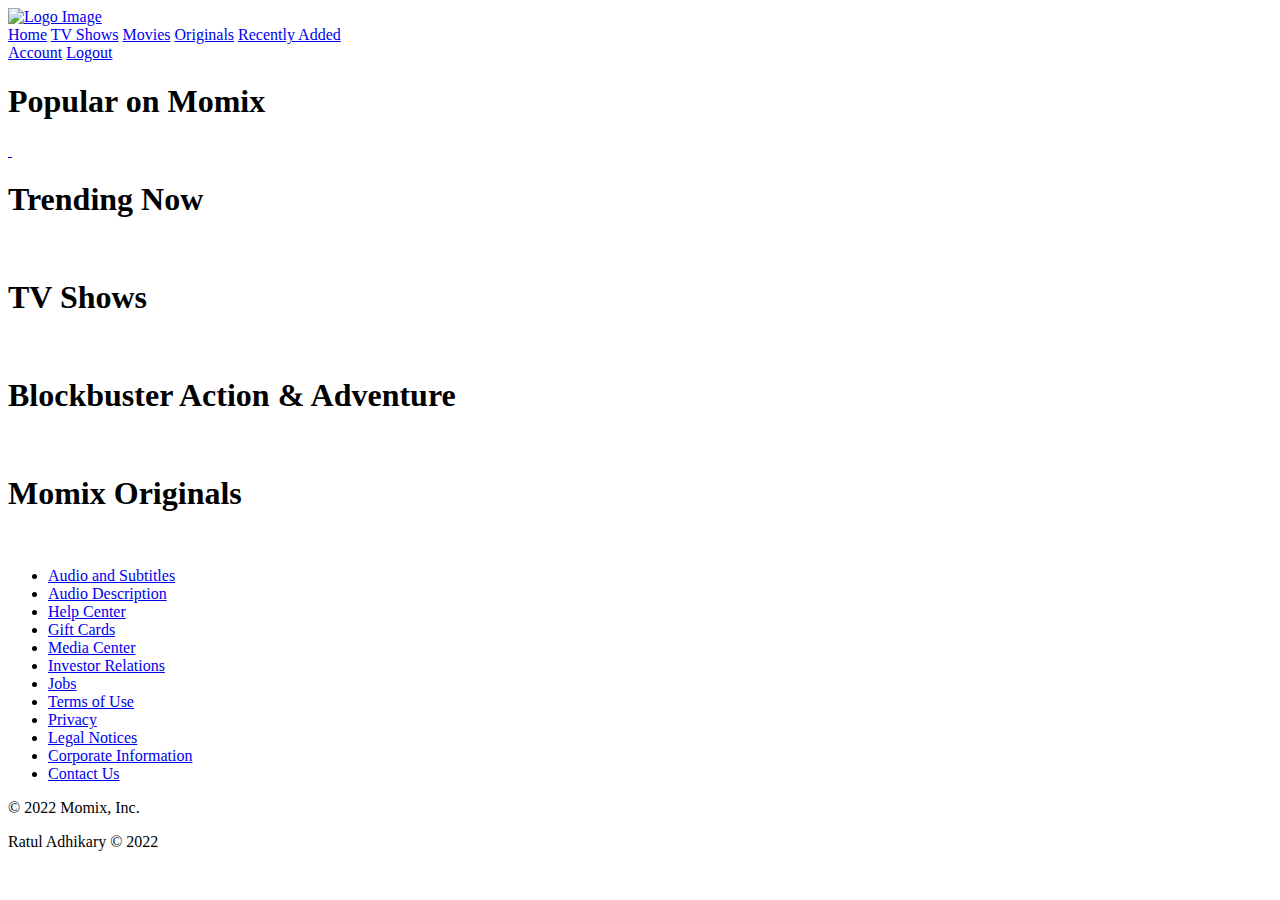
==== home.html @ 85723c6c "Add files via upload" ====
<!DOCTYPE html>
<html>
<head>
  <meta charset="utf-8" />
  <meta http-equiv="X-UA-Compatible" content="IE=edge">
  <title>Netflix</title>
  <meta name="viewport" content="width=device-width, initial-scale=1">
  <script defer src="https://use.fontawesome.com/releases/v5.1.0/js/all.js" integrity="sha384-3LK/3kTpDE/Pkp8gTNp2gR/2gOiwQ6QaO7Td0zV76UFJVhqLl4Vl3KL1We6q6wR9" crossorigin="anonymous"></script>
 
  <!-- TAB ICON LINK -->
  <link rel="icon" href="assets/images/tab-icon1.webp">
 
  <link rel="stylesheet" type="text/css" href="home.css">
  <link rel="stylesheet" href="https://cdnjs.cloudflare.com/ajax/libs/magnific-popup.js/1.1.0/magnific-popup.css" />
</head>
<body>
  <div class="wrapper">

    <!-- HEADER -->
    <header>
      <div class="netflixLogo">
        <a id="logo" href="index.html"><img src="assets/images/logo1.jpeg" alt="Logo Image"></a>
      </div>      
      <nav class="main-nav">                
        <a href="#home">Home</a>
        <a href="#tvShows">TV Shows</a>
        <a href="#movies">Movies</a>
        <a href="#originals">Originals</a>
        <a href="#">Recently Added</a>
        <a target="_blank" href=""></a>        
      </nav>
      <nav class="sub-nav">
        <a href="#"><i class="fas fa-search sub-nav-logo"></i></a>
        <a href="#"><i class="fas fa-bell sub-nav-logo"></i></a>
        <a href="home.php">Account</a>
        <a href="logout.php" >Logout</a>        
      </nav>      
    </header>
    <!-- END OF HEADER -->
    
    <!-- MAIN CONTAINER -->
    <section class="main-container" >
      <div class="location" id="home">
          <h1 id="home"> Popular on Momix</h1>
          <div class="box">
            <a
             class="popup-youtube" href="https://www.youtube.com/watch?v=Q73UhUTs6y0">
          <img 
            class="video-banner-img" 
            src="https://github.com/carlosavilae/Netflix-Clone/blob/master/img/p1.PNG?raw=true" 
            alt="" 
          />
        </a>
        
            <a href=""><img src="https://github.com/carlosavilae/Netflix-Clone/blob/master/img/p2.PNG?raw=true" alt=""></a>
            <a href=""><img src="https://github.com/carlosavilae/Netflix-Clone/blob/master/img/p3.PNG?raw=true" alt=""></a>
            <a href=""><img src="https://github.com/carlosavilae/Netflix-Clone/blob/master/img/p4.PNG?raw=true" alt=""></a>
            <a href=""><img src="https://github.com/carlosavilae/Netflix-Clone/blob/master/img/p5.PNG?raw=true" alt=""></a>
            <a href=""><img src="https://github.com/carlosavilae/Netflix-Clone/blob/master/img/p6.PNG?raw=true" alt=""></a>
    
            <a href=""><img src="https://github.com/carlosavilae/Netflix-Clone/blob/master/img/p7.PNG?raw=true" alt=""></a>
            <a href=""><img src="https://github.com/carlosavilae/Netflix-Clone/blob/master/img/p8.PNG?raw=true" alt=""></a>
            <a href=""><img src="https://github.com/carlosavilae/Netflix-Clone/blob/master/img/p9.PNG?raw=true" alt=""></a>
            <a href=""><img src="https://github.com/carlosavilae/Netflix-Clone/blob/master/img/p10.PNG?raw=true" alt=""></a>
            <a href=""><img src="https://github.com/carlosavilae/Netflix-Clone/blob/master/img/p11.PNG?raw=true" alt=""></a>
            <a href=""><img src="https://github.com/carlosavilae/Netflix-Clone/blob/master/img/p12.PNG?raw=true" alt=""></a>        
          </div>
      </div>
      

      <h1 id="myList">Trending Now</h1>
      <div class="box">
        <a href=""><img src="https://github.com/carlosavilae/Netflix-Clone/blob/master/img/t1.PNG?raw=true" alt=""></a>
        <a href=""><img src="https://github.com/carlosavilae/Netflix-Clone/blob/master/img/t2.PNG?raw=true" alt=""></a>
        <a href=""><img src="https://github.com/carlosavilae/Netflix-Clone/blob/master/img/t3.PNG?raw=true" alt=""></a>
        <a href=""><img src="https://github.com/carlosavilae/Netflix-Clone/blob/master/img/t4.PNG?raw=true" alt=""></a>
        <a href=""><img src="https://github.com/carlosavilae/Netflix-Clone/blob/master/img/t5.PNG?raw=true" alt=""></a>
        <a href=""><img src="https://github.com/carlosavilae/Netflix-Clone/blob/master/img/t6.PNG?raw=true" alt=""></a>                  
      </div>
      
      <h1 id="tvShows">TV Shows</h1>
      <div class="box">
        <a href=""><img src="https://github.com/carlosavilae/Netflix-Clone/blob/master/img/tv1.PNG?raw=true" alt=""></a>
        <a href=""><img src="https://github.com/carlosavilae/Netflix-Clone/blob/master/img/tv2.PNG?raw=true" alt=""></a>
        <a href=""><img src="https://github.com/carlosavilae/Netflix-Clone/blob/master/img/tv3.PNG?raw=true" alt=""></a>
        <a href=""><img src="https://github.com/carlosavilae/Netflix-Clone/blob/master/img/tv4.PNG?raw=true" alt=""></a>
        <a href=""><img src="https://github.com/carlosavilae/Netflix-Clone/blob/master/img/tv5.PNG?raw=true" alt=""></a>
        <a href=""><img src="https://github.com/carlosavilae/Netflix-Clone/blob/master/img/tv6.PNG?raw=true" alt=""></a>

        <a href=""><img src="https://github.com/carlosavilae/Netflix-Clone/blob/master/img/tv7.PNG?raw=true" alt=""></a>
        <a href=""><img src="https://github.com/carlosavilae/Netflix-Clone/blob/master/img/tv8.PNG?raw=true" alt=""></a>
        <a href=""><img src="https://github.com/carlosavilae/Netflix-Clone/blob/master/img/tv9.PNG?raw=true" alt=""></a>
        <a href=""><img src="https://github.com/carlosavilae/Netflix-Clone/blob/master/img/tv10.PNG?raw=true" alt=""></a>
        <a href=""><img src="https://github.com/carlosavilae/Netflix-Clone/blob/master/img/tv11.PNG?raw=true" alt=""></a>
        <a href=""><img src="https://github.com/carlosavilae/Netflix-Clone/blob/master/img/tv12.PNG?raw=true" alt=""></a>              
      </div>
      

      <h1 id="movies">Blockbuster Action & Adventure</h1>
      <div class="box">
        <a href=""><img src="https://github.com/carlosavilae/Netflix-Clone/blob/master/img/m1.PNG?raw=true" alt=""></a>
        <a href=""><img src="https://github.com/carlosavilae/Netflix-Clone/blob/master/img/m2.PNG?raw=true" alt=""></a>
        <a href=""><img src="https://github.com/carlosavilae/Netflix-Clone/blob/master/img/m3.PNG?raw=true" alt=""></a>
        <a href=""><img src="https://github.com/carlosavilae/Netflix-Clone/blob/master/img/m4.PNG?raw=true" alt=""></a>
        <a href=""><img src="https://github.com/carlosavilae/Netflix-Clone/blob/master/img/m5.PNG?raw=true" alt=""></a>
        <a href=""><img src="https://github.com/carlosavilae/Netflix-Clone/blob/master/img/m6.PNG?raw=true" alt=""></a>                
      </div>

      <h1 id="originals">Momix Originals</h1>
      <div class="box">
        <a href=""><img src="https://github.com/carlosavilae/Netflix-Clone/blob/master/img/o1.PNG?raw=true" alt=""></a>
        <a href=""><img src="https://github.com/carlosavilae/Netflix-Clone/blob/master/img/o2.PNG?raw=true" alt=""></a>
        <a href=""><img src="https://github.com/carlosavilae/Netflix-Clone/blob/master/img/o3.PNG?raw=true" alt=""></a>
        <a href=""><img src="https://github.com/carlosavilae/Netflix-Clone/blob/master/img/o4.PNG?raw=true" alt=""></a>
        <a href=""><img src="https://github.com/carlosavilae/Netflix-Clone/blob/master/img/o5.PNG?raw=true" alt=""></a>
        <a href=""><img src="https://github.com/carlosavilae/Netflix-Clone/blob/master/img/o6.PNG?raw=true" alt=""></a>                
      </div>
     
    <!-- END OF MAIN CONTAINER -->

    <!-- LINKS -->
    <section class="link">
      <div class="logos">
        <a href="#"><i class="fab fa-facebook-square fa-2x logo"></i></a>
        <a href="#"><i class="fab fa-instagram fa-2x logo"></i></a>
        <a href="#"><i class="fab fa-twitter fa-2x logo"></i></a>
        <a href="#"><i class="fab fa-youtube fa-2x logo"></i></a>
      </div>
      <div class="sub-links">
        <ul>
          <li><a href="#">Audio and Subtitles</a></li>
          <li><a href="#">Audio Description</a></li>
          <li><a href="#">Help Center</a></li>
          <li><a href="#">Gift Cards</a></li>
          <li><a href="#">Media Center</a></li>
          <li><a href="#">Investor Relations</a></li>
          <li><a href="#">Jobs</a></li>
          <li><a href="#">Terms of Use</a></li>
          <li><a href="#">Privacy</a></li>
          <li><a href="#">Legal Notices</a></li>
          <li><a href="#">Corporate Information</a></li>
          <li><a href="#">Contact Us</a></li>
        </ul>
      </div>
    </section>
    <!-- END OF LINKS -->

    <!-- FOOTER -->
    <footer>
      <p>&copy 2022 Momix, Inc.</p>
      <p>Ratul Adhikary &copy 2022</p>
    </footer>
  </div>
  
  <script src="https://cdnjs.cloudflare.com/ajax/libs/jquery/3.2.1/jquery.min.js"></script>
  <script src="https://cdnjs.cloudflare.com/ajax/libs/magnific-popup.js/1.1.0/jquery.magnific-popup.min.js"></script>

  <script src="home.js"></script>
</body>
</html>
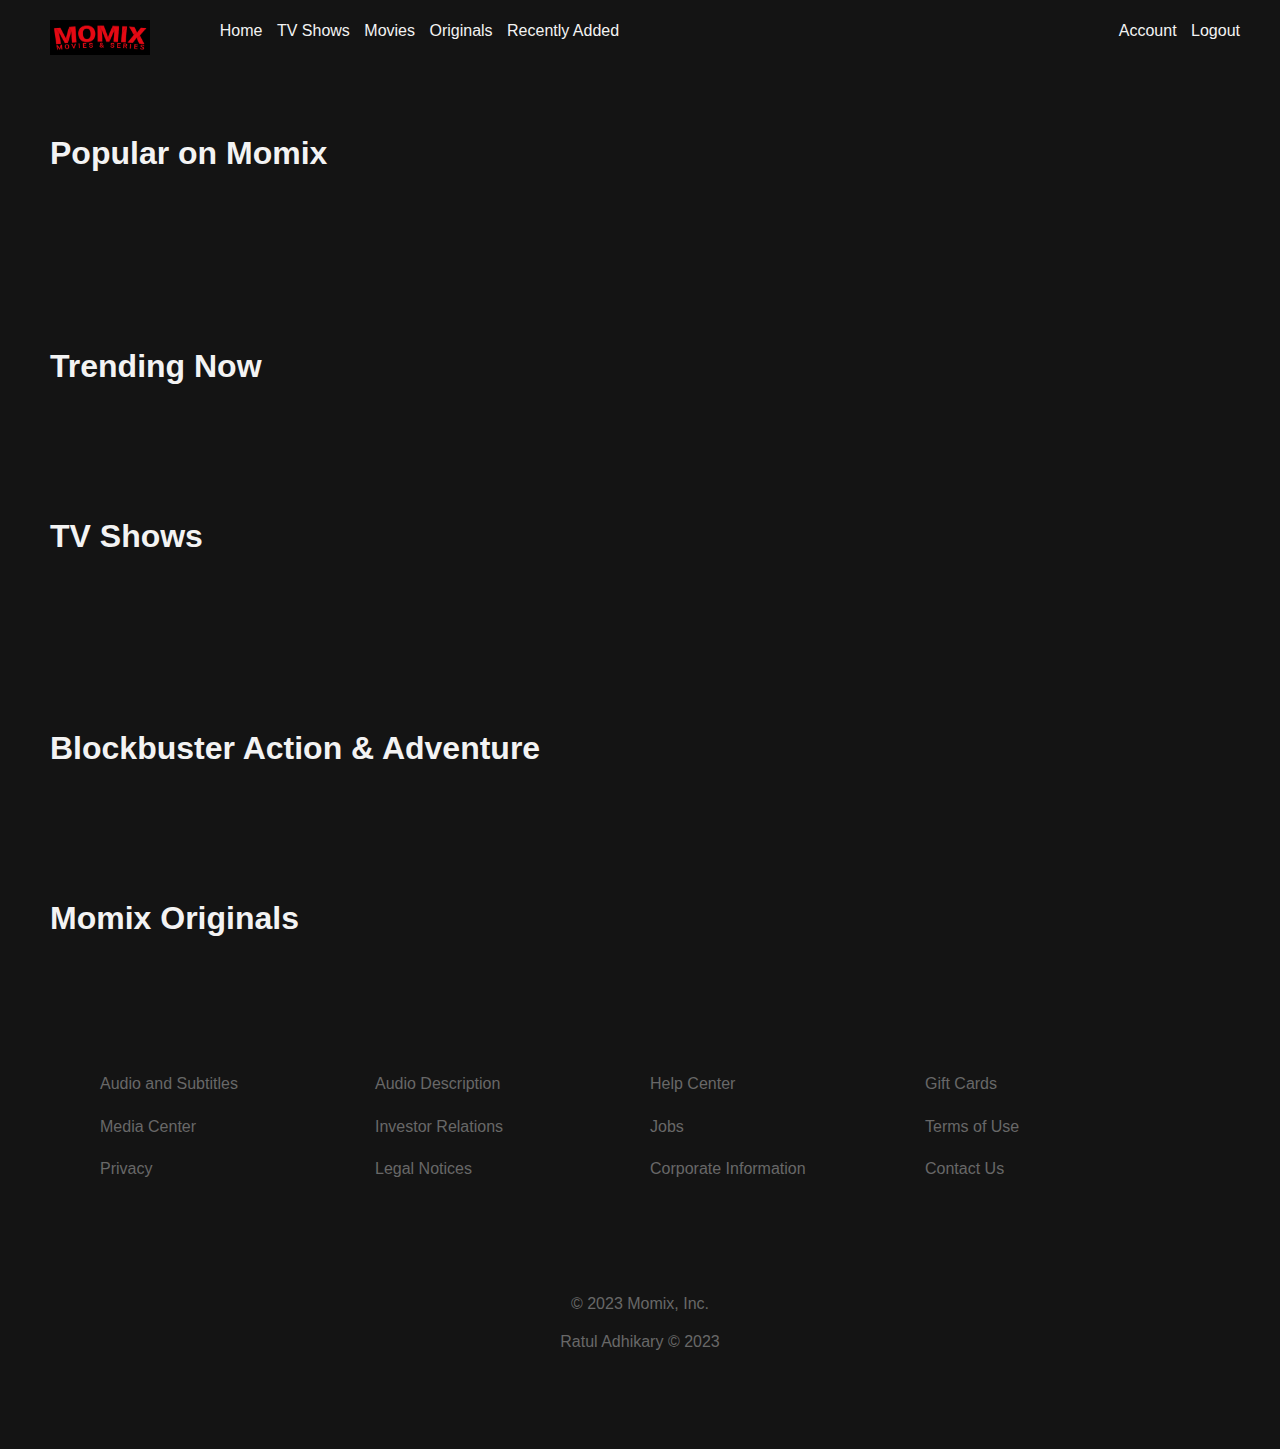
==== commit 02b372a0: "Update home.html" ====
--- a/home.html
+++ b/home.html
@@ -147,8 +147,8 @@
 
     <!-- FOOTER -->
     <footer>
-      <p>&copy 2022 Momix, Inc.</p>
-      <p>Ratul Adhikary &copy 2022</p>
+      <p>&copy 2023 Momix, Inc.</p>
+      <p>Ratul Adhikary &copy 2023</p>
     </footer>
   </div>
   
@@ -157,4 +157,4 @@
 
   <script src="home.js"></script>
 </body>
-</html>+</html>
--- a/home.css
+++ b/home.css
@@ -0,0 +1,287 @@
+/* CSS VARIABLES */
+:root {
+    --primary: #141414;
+    --light: #F3F3F3;
+    --dark: 	#686868;
+  }
+  
+  html, body {
+    width: 100vw;
+    min-height: 100vh;
+    margin: 0;
+    padding: 0;
+    background-color: var(--primary);
+    color: var(--light);
+    font-family: Arial, Helvetica, sans-serif;
+    box-sizing: border-box;
+    line-height: 1.4;
+  }
+  
+  img {
+    max-width: 100%;
+  }
+  
+
+
+  h1 {
+    padding-top: 60px;  
+  }
+  
+  .wrapper {
+    margin: 0;
+    padding: 0;
+  }
+  
+  /* HEADER */
+  header {
+    padding: 20px 20px 0 20px;
+    position: fixed;
+    top: 0;
+    display: grid;  
+    grid-gap:5px;
+    grid-template-columns: 1fr 4fr 1fr;
+    grid-template-areas: 
+     "nt mn mn sb . . . "; 
+    background-color: var(--primary);
+    width: 100%;
+    margin-bottom: 0px;  
+  }
+  
+  .netflixLogo {
+    grid-area: nt;
+    object-fit: cover;
+    width: 100px;
+    max-height: 100%;
+    
+    padding-left: 30px;
+    padding-top: 0px;  
+  }
+  
+  .netflixLogo img {  
+    height: 35px;     
+  }
+  
+  #logo {
+    color: #E50914;  
+    margin: 0; 
+    padding: 0; 
+  }
+  
+  
+  .main-nav {
+    grid-area: mn;
+    padding: 0 30px 0 20px;
+  }
+  
+  .main-nav a {
+    color: var(--light);
+    text-decoration: none;
+    margin: 5px;  
+  }
+  
+  .main-nav a:hover {
+    color: var(--dark);
+  }
+  
+  .sub-nav {
+    grid-area: sb;
+    padding: 0 40px 0 40px;
+  }
+  
+  .sub-nav a {
+    color: var(--light);
+    text-decoration: none;
+    margin: 5px;
+  }
+  
+  .sub-nav a:hover {
+    color: var(--dark);
+  }
+  
+  
+  /* MAIN CONTIANER */
+  .main-container {
+    padding: 50px;
+  }
+  
+  .box {
+    display: grid;
+    grid-gap: 20px;
+    grid-template-columns: repeat(6, minmax(100px, 1fr));
+  }
+  
+  .box a {
+    transition: transform .3s;  
+  }
+  
+  .box a:hover {
+    transition: transform .3s;
+    -ms-transform: scale(1.4);
+    -webkit-transform: scale(1.4);  
+    transform: scale(1.4);
+  }
+  
+  .box img {
+    border-radius: 2px;
+  }
+  
+  /* LINKS */
+  .link {
+    padding: 50px;
+  }
+  
+  .sub-links ul {
+    list-style: none;
+    padding: 0;
+    display: grid;
+    grid-gap: 20px;
+    grid-template-columns: repeat(4, 1fr);
+  }
+  
+  .sub-links a {
+    color: var(--dark);
+    text-decoration: none;
+  }
+  
+  .sub-links a:hover {
+    color: var(--dark);
+    text-decoration: underline;
+  }
+  
+  .logos a{
+    padding: 10px;
+  }
+  
+  .logo {
+    color: var(--dark);
+  }
+  
+  
+  /* FOOTER */
+  footer {
+    padding: 20px;
+    text-align: center;
+    color: var(--dark);
+    margin: 10px;
+  }
+  
+  /* MEDIA QUERIES */
+  
+  @media(max-width: 900px) {
+  
+    header {
+      display: grid;
+      grid-gap: 20px;
+      grid-template-columns: repeat(2, 1fr);
+      grid-template-areas: 
+      "nt nt nt  .  .  . sb . . . "
+      "mn mn mn mn mn mn  mn mn mn mn";
+    }
+  
+    .box {
+      display: grid;
+      grid-gap: 20px;
+      grid-template-columns: repeat(4, minmax(100px, 1fr));
+    }
+  
+  }
+  
+  @media(max-width: 700px) {
+  
+    header {
+      display: grid;
+      grid-gap: 20px;
+      grid-template-columns: repeat(2, 1fr);
+      grid-template-areas: 
+      "nt nt nt  .  .  . sb . . . "
+      "mn mn mn mn mn mn  mn mn mn mn";
+    }
+  
+    .box {
+      display: grid;
+      grid-gap: 20px;
+      grid-template-columns: repeat(3, minmax(100px, 1fr));
+    }
+  
+    .sub-links ul {
+      display: grid;
+      grid-gap: 20px;
+      grid-template-columns: repeat(3, 1fr);
+    }
+     
+  }
+  
+  @media(max-width: 500px) {
+  
+    .wrapper {
+      font-size: 15px;
+    }
+  
+    header {
+      margin: 0;
+      padding: 20px 0 0 0;
+      position: static;
+      display: grid;
+      grid-gap: 20px;
+      grid-template-columns: repeat(1, 1fr);
+      grid-template-areas: 
+      "nt"    
+      "mn"
+      "sb";
+      text-align: center;
+    }
+  
+    .netflixLogo {
+      max-width: 100%;
+      margin: auto;
+      padding-right: 20px;
+    }
+  
+    .main-nav {
+      display: grid;
+      grid-gap: 0px;
+      grid-template-columns: repeat(1, 1fr);
+      text-align: center;
+    }
+  
+    h1 {
+      text-align: center;
+      font-size: 18px;
+    }
+  
+   
+  
+    .box {
+      display: grid;
+      grid-gap: 20px;
+      grid-template-columns: repeat(1, 1fr);
+      text-align: center;    
+    }
+  
+    .box a:hover {
+      transition: transform .3s;
+      -ms-transform: scale(1);
+      -webkit-transform: scale(1);  
+      transform: scale(1.2);
+    }
+  
+    .logos {
+      display: grid;
+      grid-gap: 20px;
+      grid-template-columns: repeat(2, 1fr);
+      text-align: center;
+    }
+  
+    .sub-links ul {
+      display: grid;
+      grid-gap: 20px;
+      grid-template-columns: repeat(1, 1fr);
+      text-align: center;
+      font-size: 15px;
+    }
+  
+    
+  
+    
+     
+  }